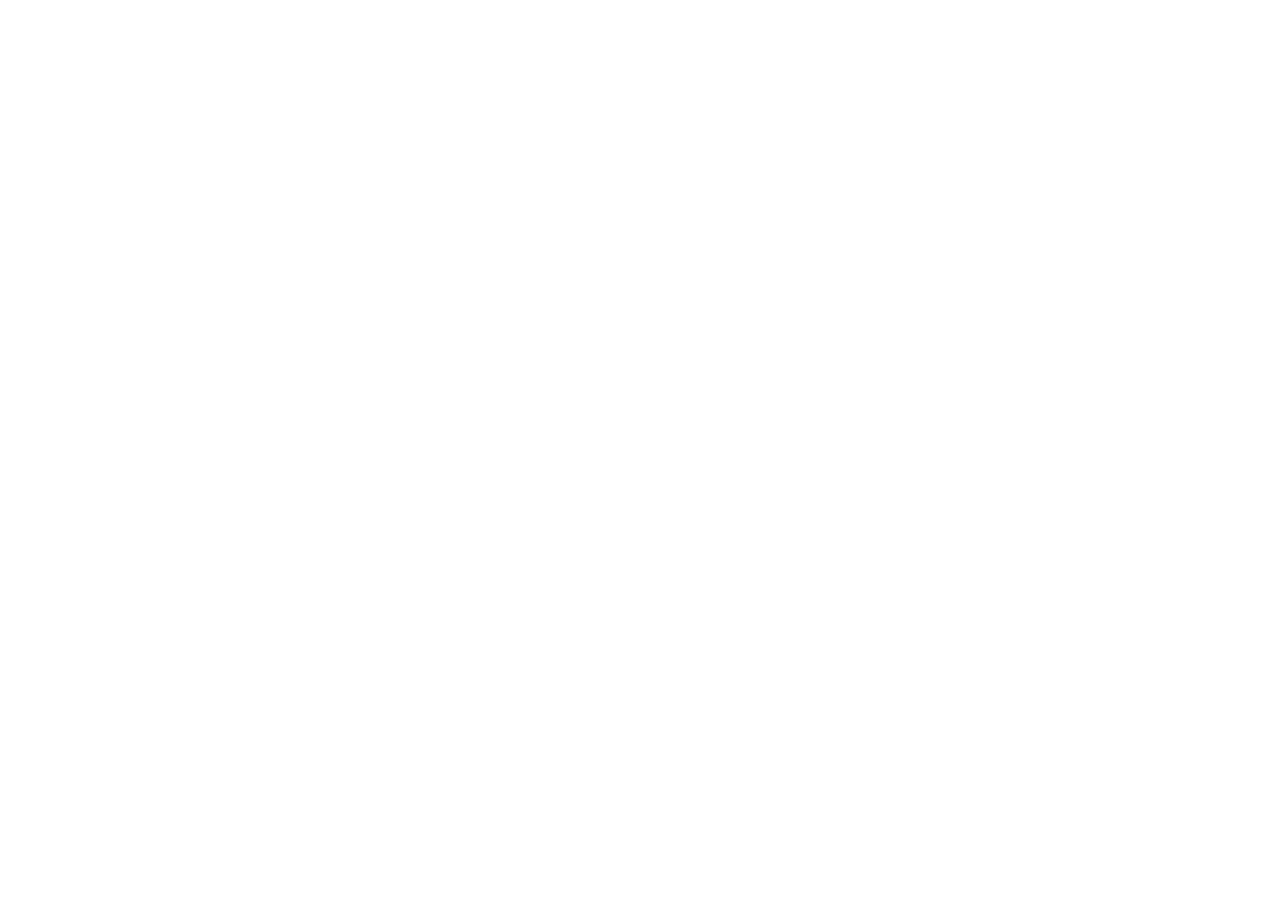
==== index.html @ fd5af239 "create ecommerce project" ====
<!DOCTYPE html>
<html lang="en">
<head>
    <meta charset="UTF-8">
    <meta http-equiv="X-UA-Compatible" content="IE=edge">
    <meta name="viewport" content="width=device-width, initial-scale=1.0">
    <title>Ecommerce</title>
</head>
<body>
    
</body>
</html>
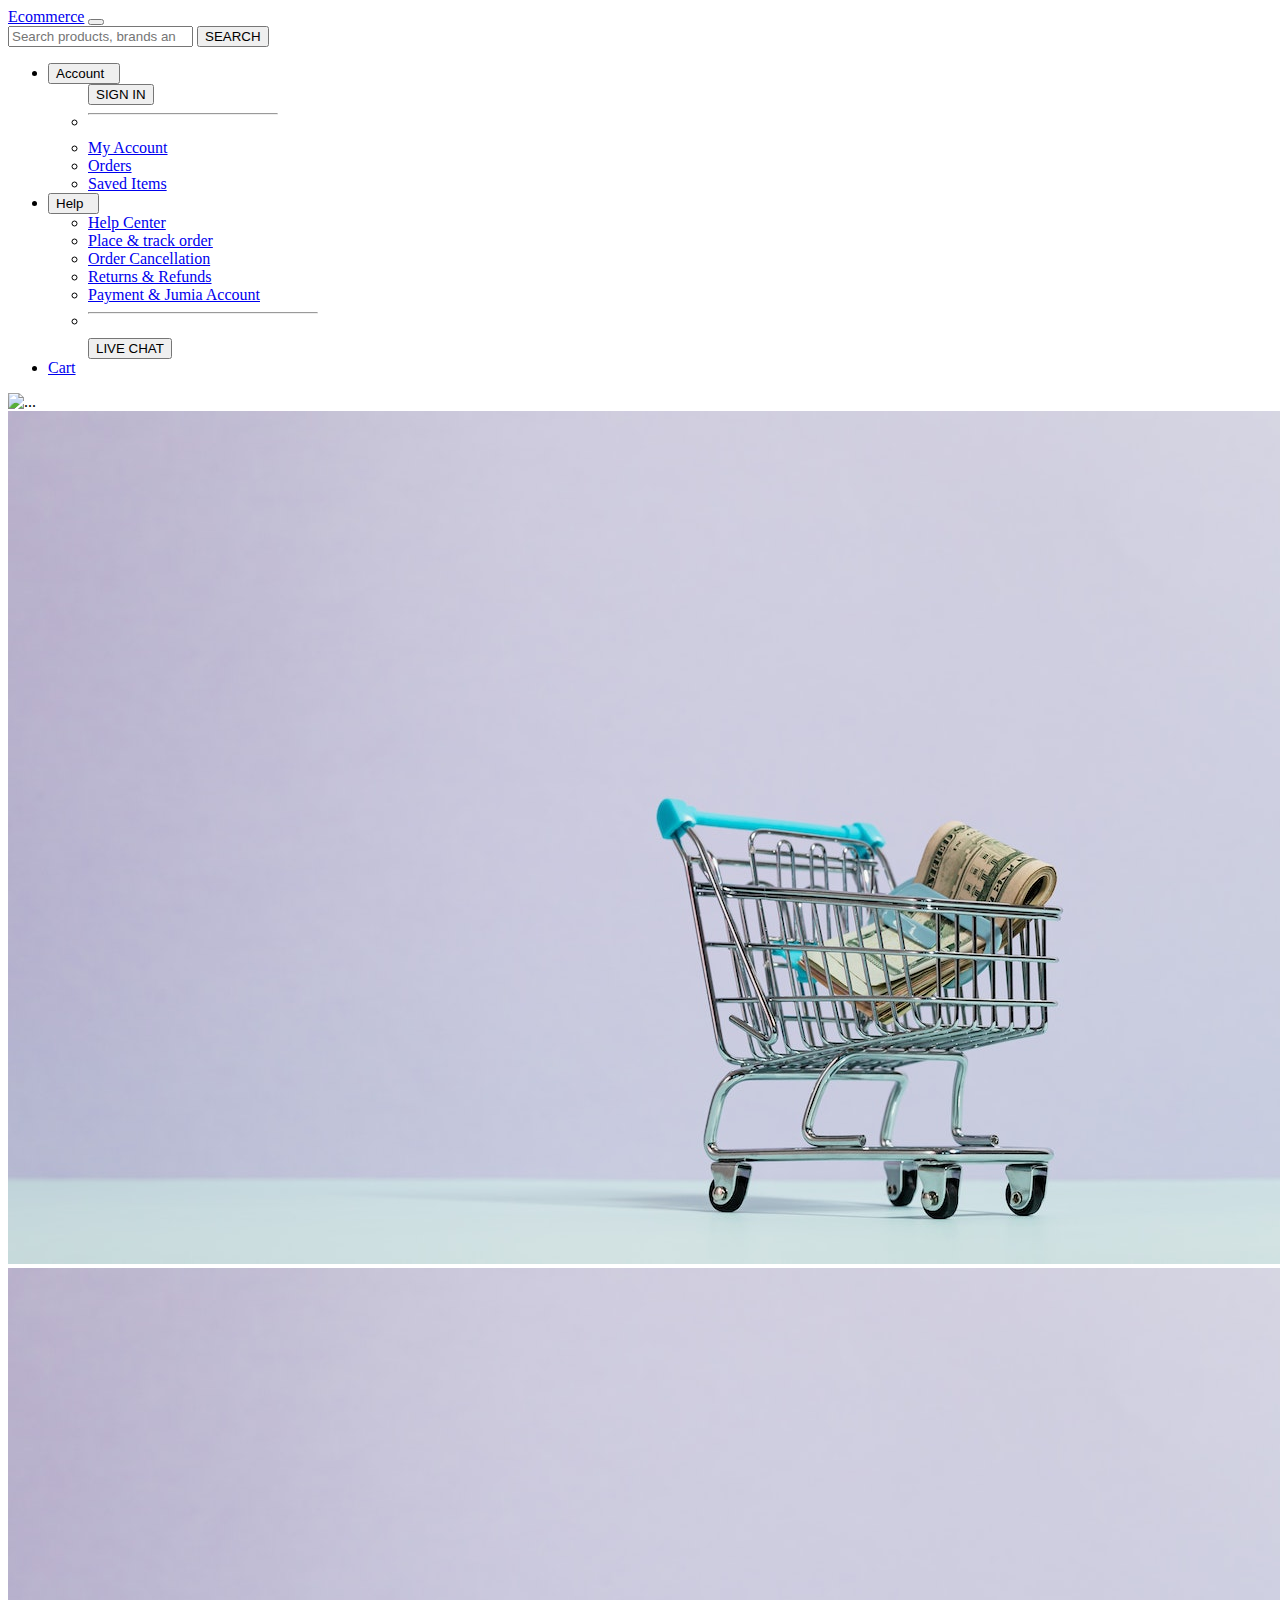
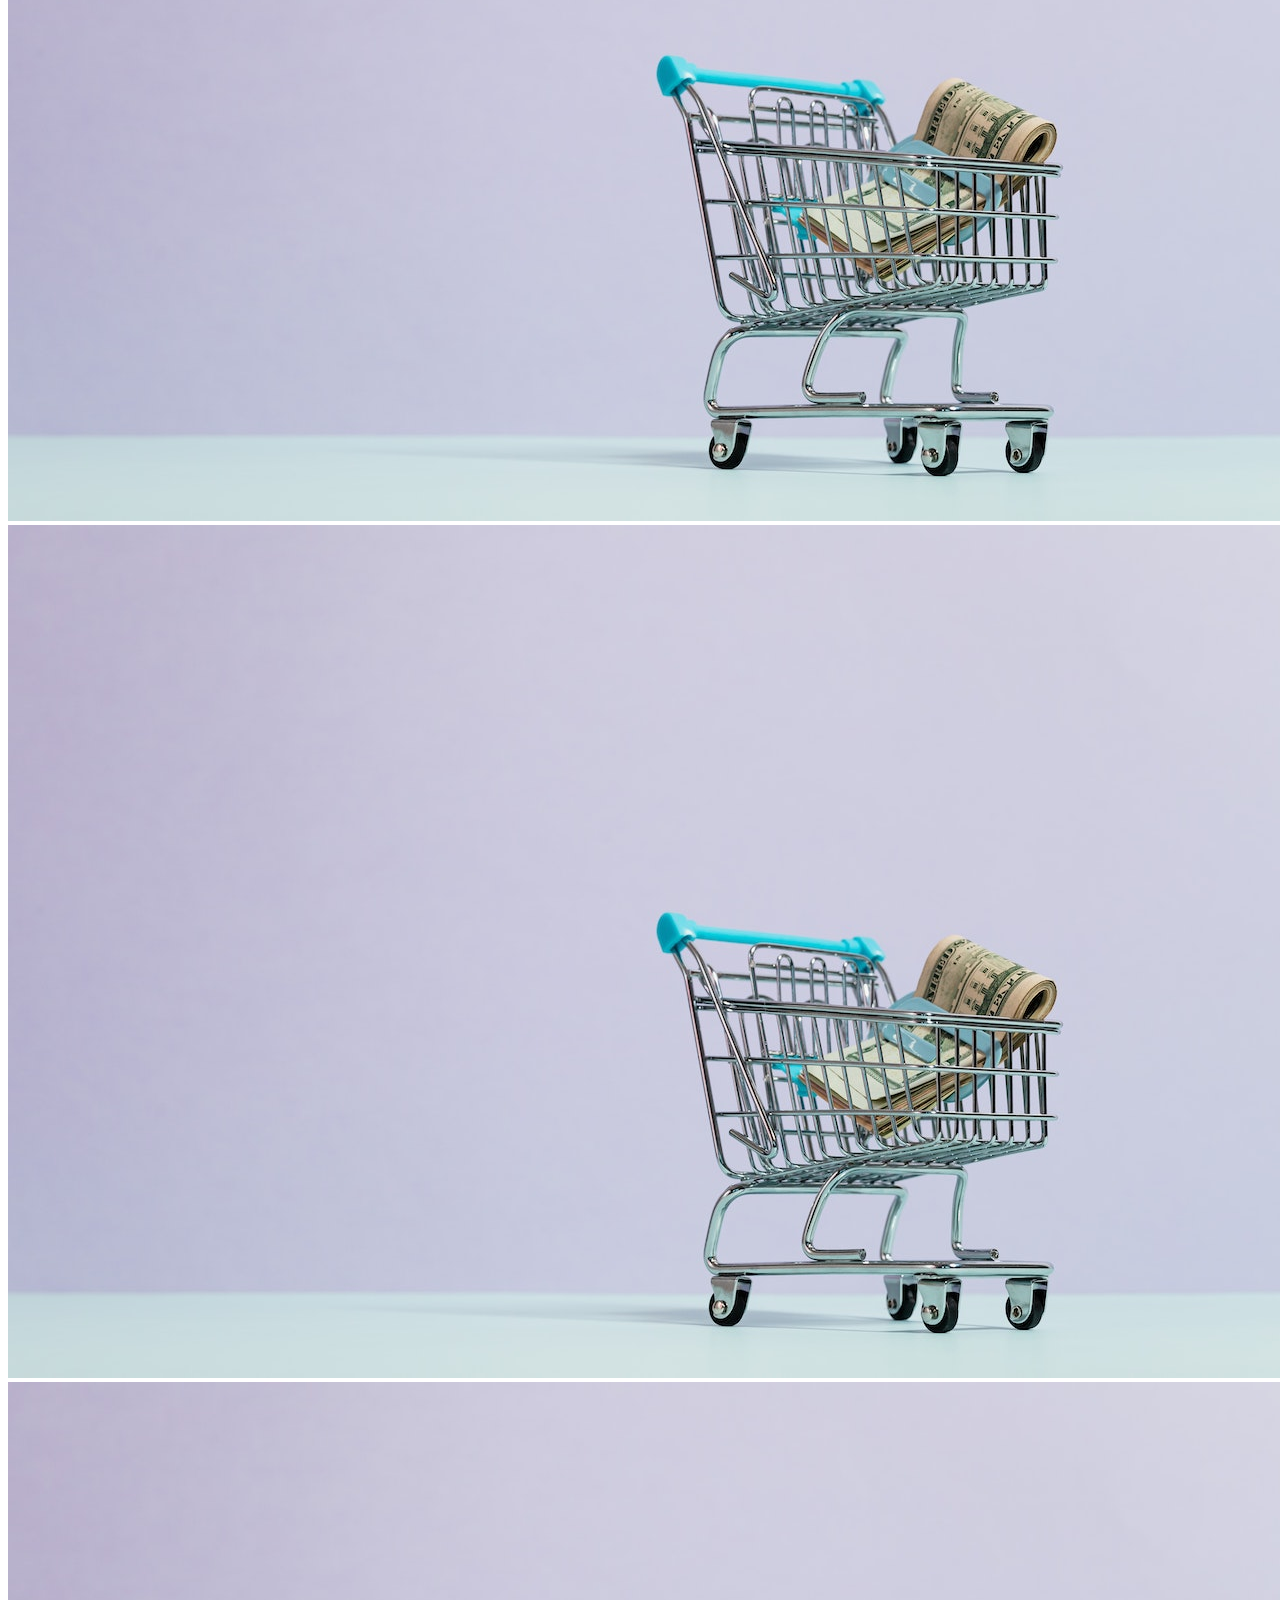
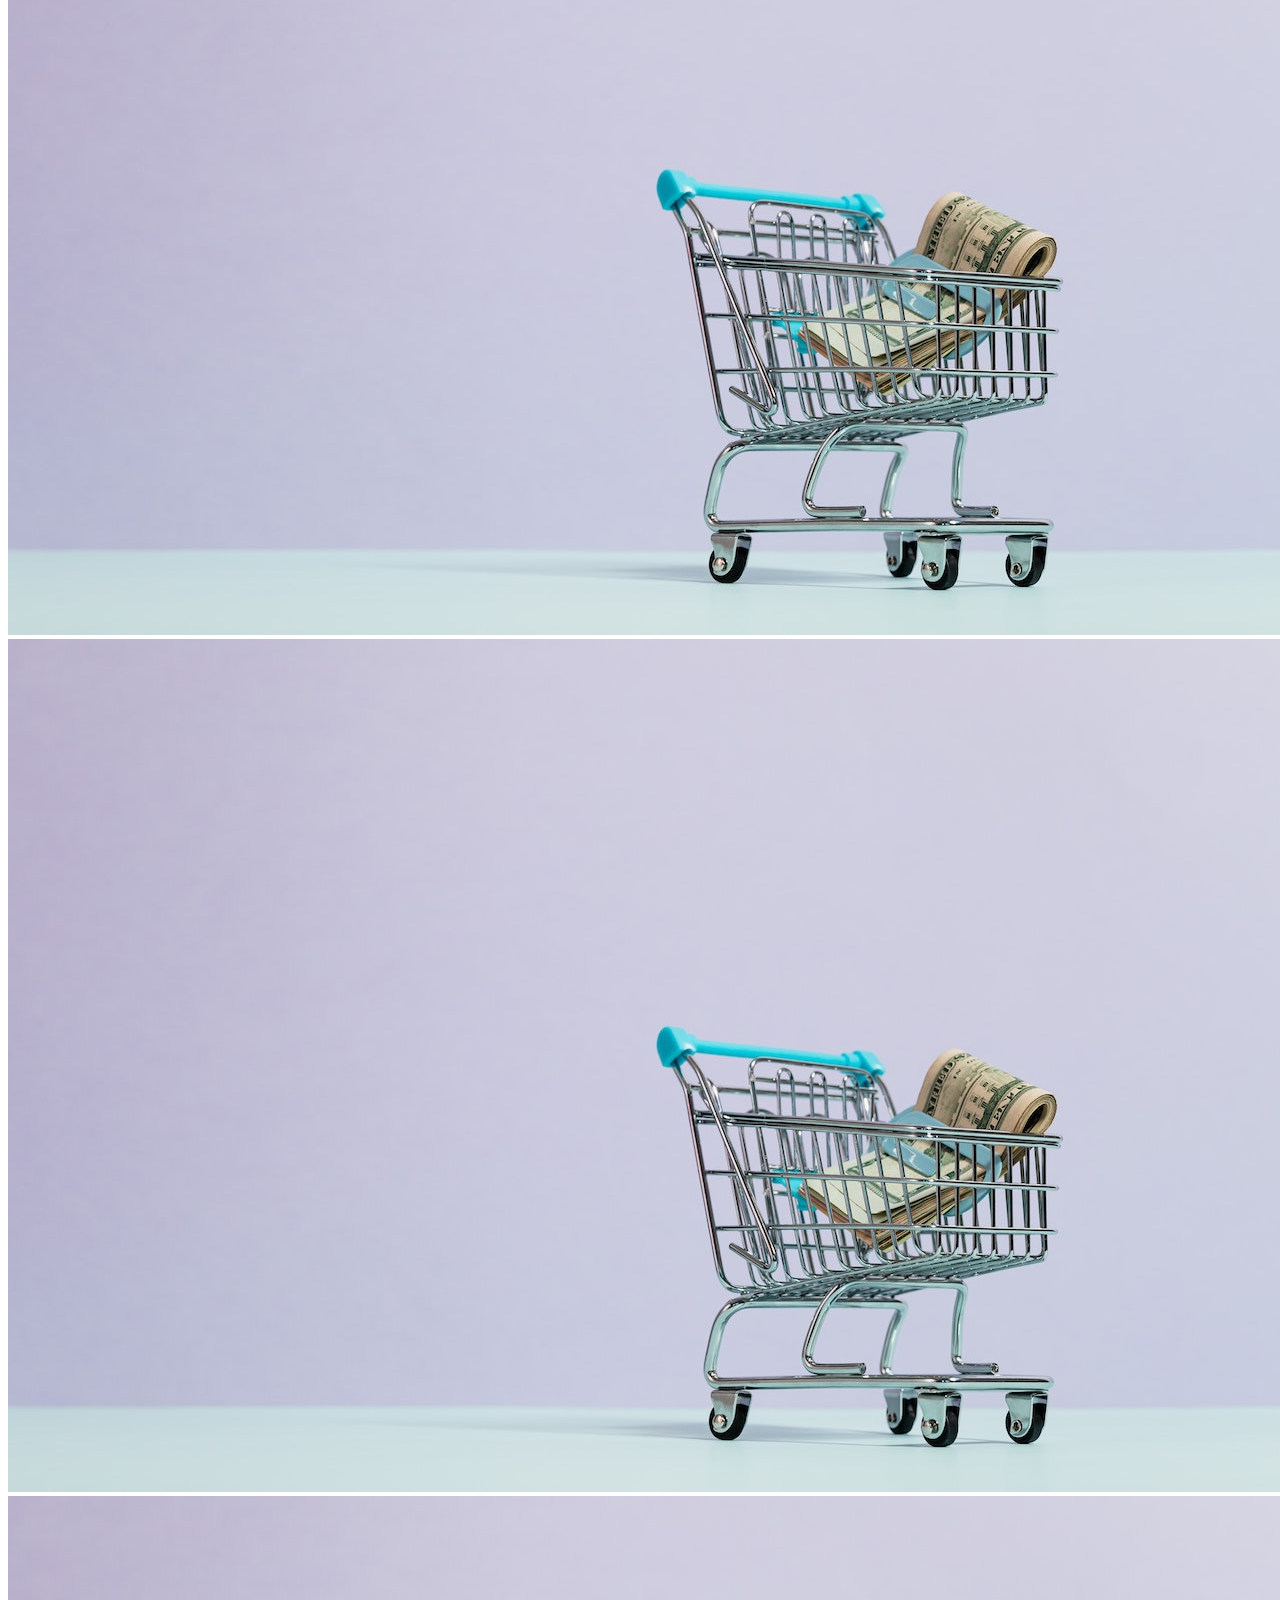
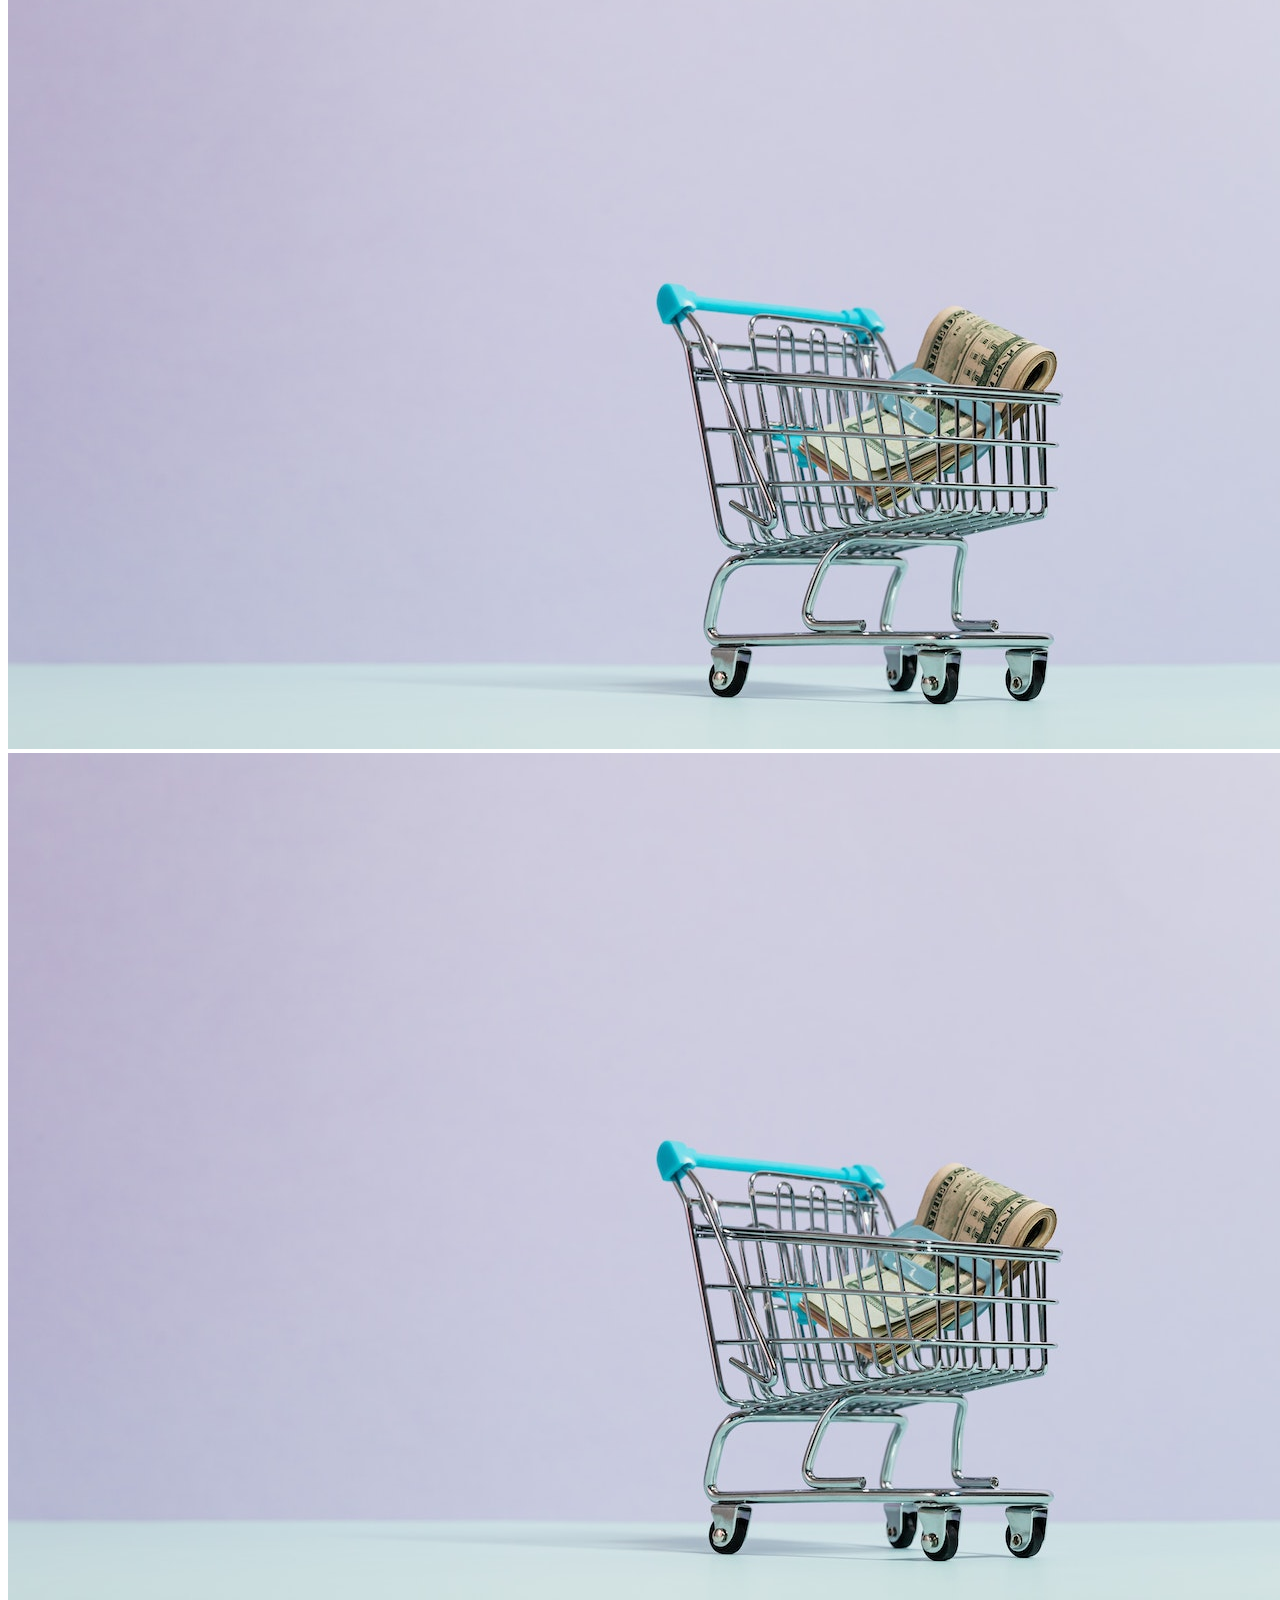
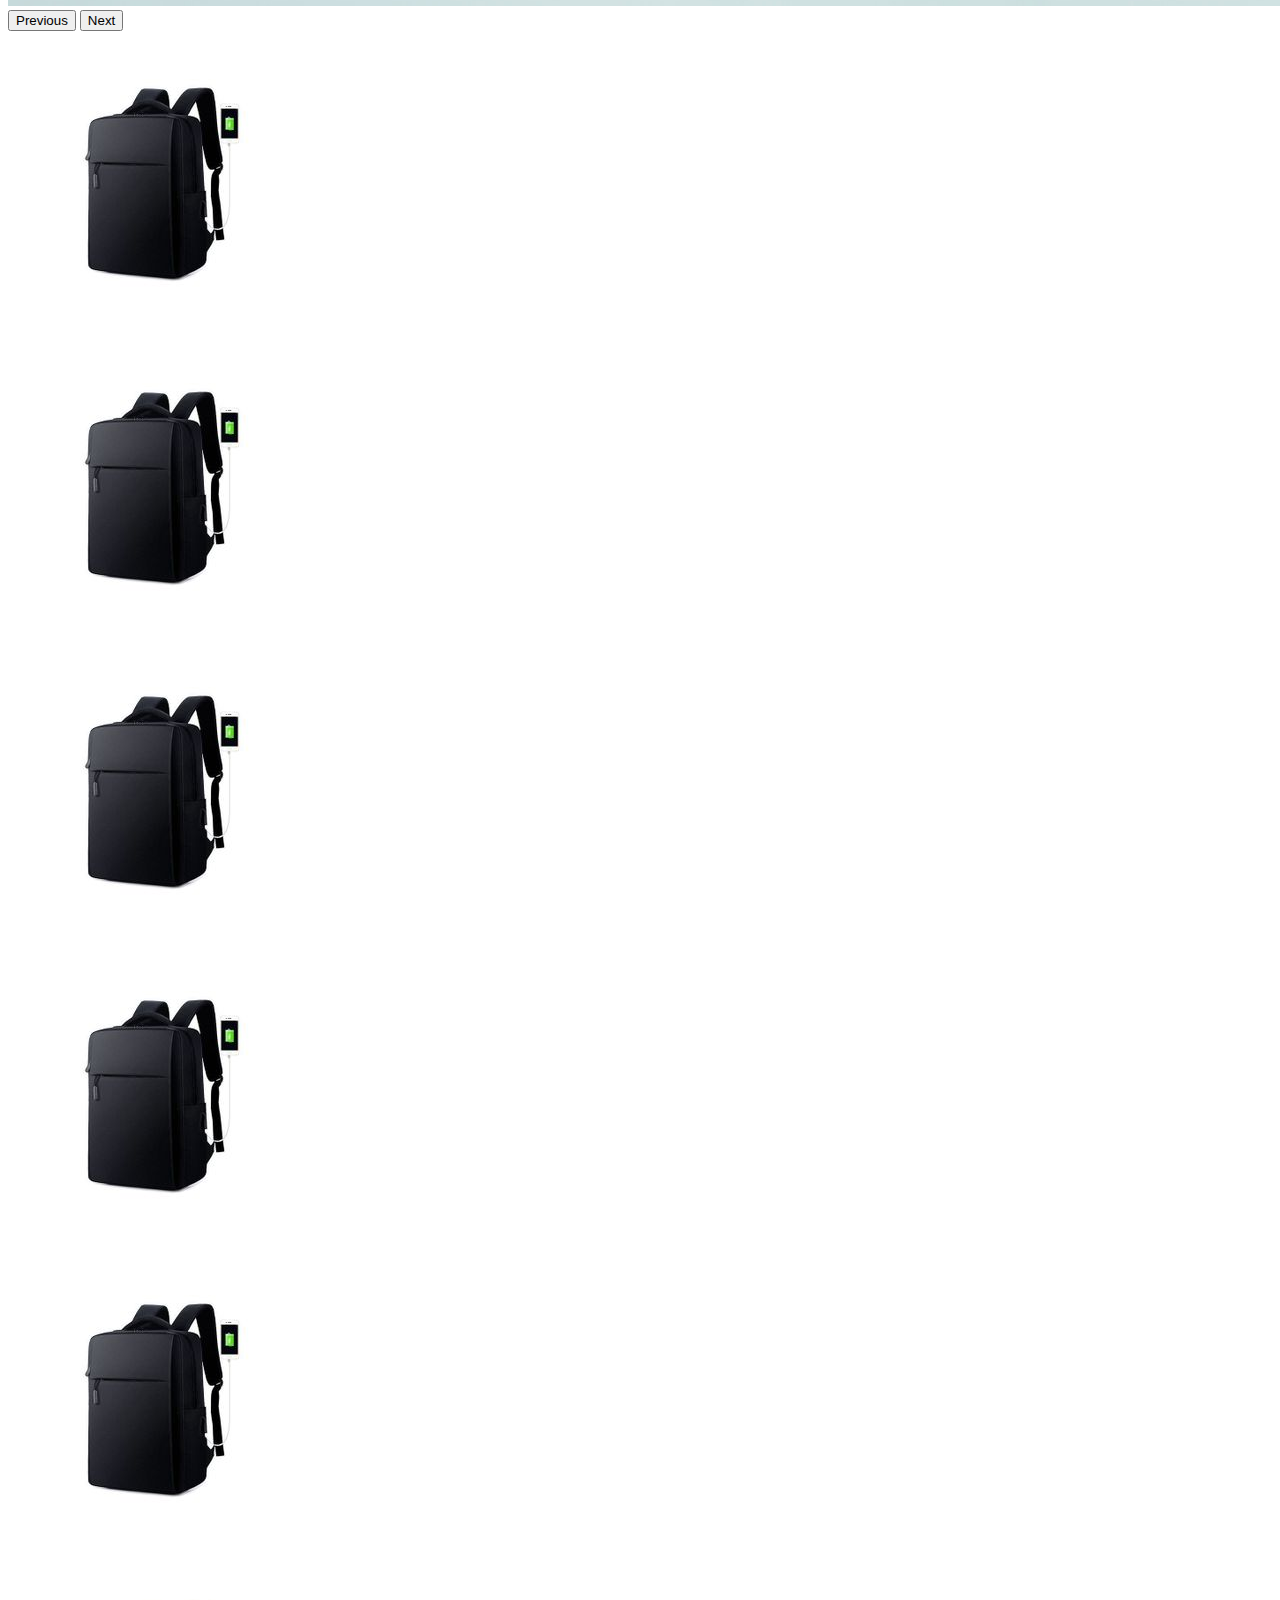
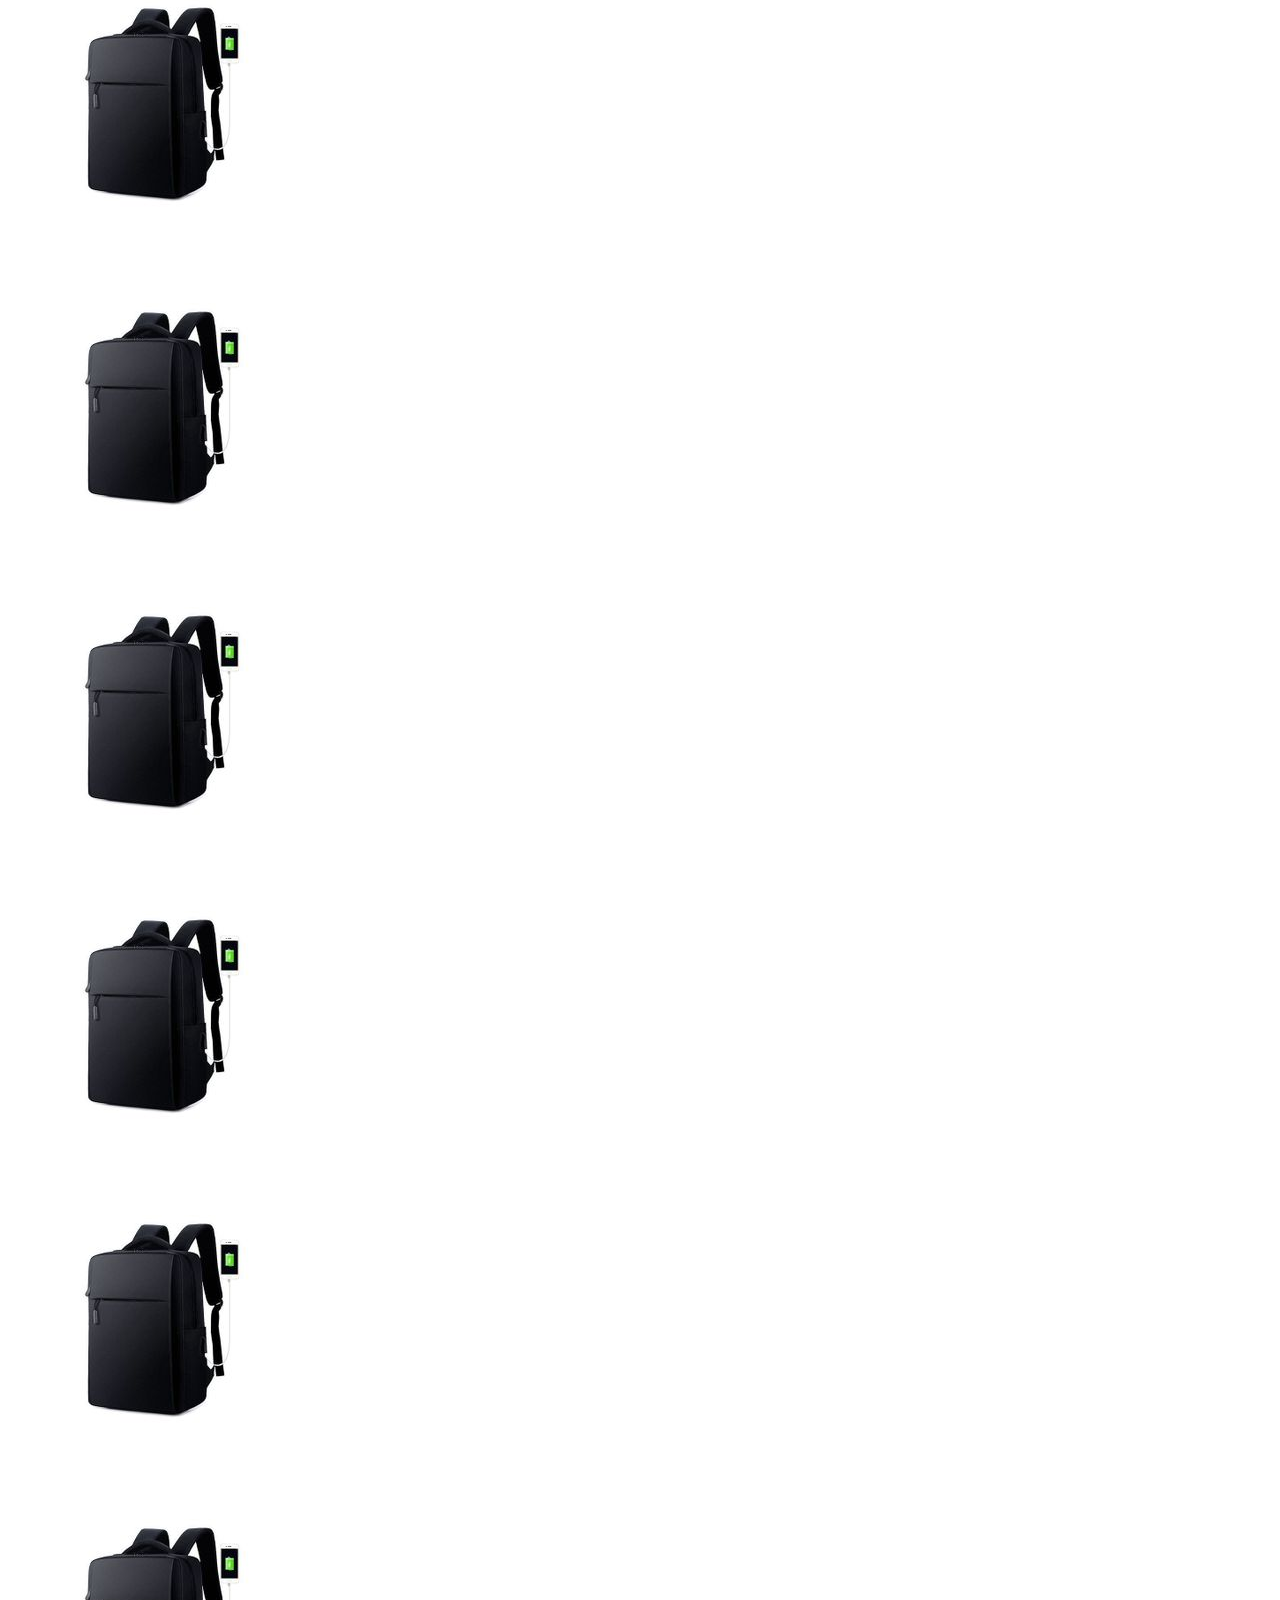
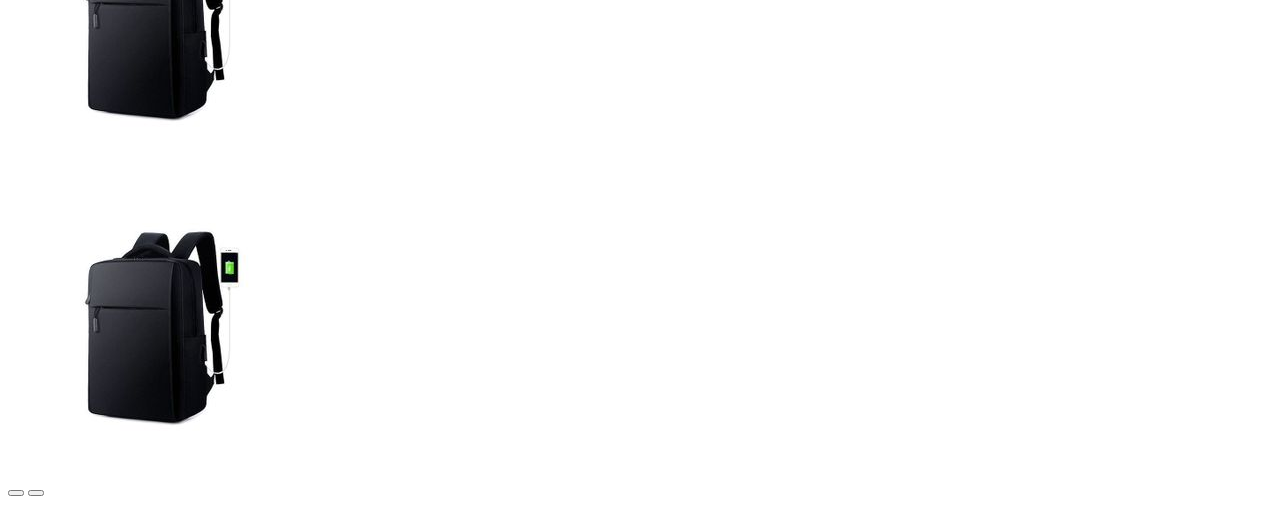
==== commit 7ac9ba10: "add home page html code" ====
--- a/index.html
+++ b/index.html
@@ -4,9 +4,178 @@
     <meta charset="UTF-8">
     <meta http-equiv="X-UA-Compatible" content="IE=edge">
     <meta name="viewport" content="width=device-width, initial-scale=1.0">
-    <title>Ecommerce</title>
+    <title>Ecommerce - Home</title>
+
+    <link href="https://cdn.jsdelivr.net/npm/bootstrap@5.2.3/dist/css/bootstrap.min.css" rel="stylesheet"
+    integrity="sha384-rbsA2VBKQhggwzxH7pPCaAqO46MgnOM80zW1RWuH61DGLwZJEdK2Kadq2F9CUG65" crossorigin="anonymous" />
+
+  <link rel="stylesheet" href="https://cdnjs.cloudflare.com/ajax/libs/font-awesome/6.2.1/css/all.min.css"
+    integrity="sha512-MV7K8+y+gLIBoVD59lQIYicR65iaqukzvf/nwasF0nqhPay5w/9lJmVM2hMDcnK1OnMGCdVK+iQrJ7lzPJQd1w=="
+    crossorigin="anonymous" referrerpolicy="no-referrer" />
+
 </head>
 <body>
-    
+  
+      <nav class="navbar navbar-expand-lg navbar-light bg-white sticky-top">
+        <div class="container px-0">
+          <a class="navbar-brand fs-2 fw-bold me-2" href="#"><i class="fa-solid fa-bahai t-c1"></i> Ecommerce</a>
+          <button class="navbar-toggler" type="button" data-bs-toggle="collapse" data-bs-target="#navbarSupportedContent"
+            aria-controls="navbarSupportedContent" aria-expanded="false" aria-label="Toggle navigation">
+            <span class="navbar-toggler-icon"></span>
+          </button>
+          <div class="collapse navbar-collapse" id="navbarSupportedContent">
+  
+            <form class="d-flex ms-5 d-none d-lg-flex" style="width: 60%;">
+              <input class="form-control me-2 fs-6" type="search" placeholder="Search products, brands and categories"
+                aria-label="Search">
+              <button class="btn btn-warning bg-c1 shadow text-light px-3 fw-bold" type="submit">SEARCH</button>
+            </form>
+  
+            <ul class="navbar-nav ms-auto mb-2 mb-lg-0 pe-1">
+              <li class="nav-item dropdown">
+                <button type="button" class="btn btn-outline-light dropdown-toggle px-1 fw-bold"
+                  data-bs-toggle="dropdown"><i class="fa-regular fa-user fs-4 mx-2"></i>Account&nbsp;&nbsp;</button>
+                <ul class="dropdown-menu" style="width: 190px;">
+                  <button type="button"
+                    class="btn btn-warning shadow bg-c1 text-light fw-bold w-75 my-2 d-block mx-auto">SIGN IN</button>
+                  <li>
+                    <hr class="dropdown-divider">
+                    </hr>
+                  </li>
+                  <li><a class="dropdown-item" href="#"><i class="fa-regular fa-user me-2 fs-4"></i>My Account</a></li>
+                  <li><a class="dropdown-item" href="#"><i class="fa-solid fa-box me-2 fs-4"></i>Orders</a></li>
+                  <li><a class="dropdown-item" href="#"><i class="fa-regular fa-heart me-2 fs-4"></i>Saved Items</a></li>
+                </ul>
+              </li>
+              <li class="nav-item dropdown">
+                <button type="button" class="btn btn-outline-light dropdown-toggle px-1 fw-bold"
+                  data-bs-toggle="dropdown"><i class="fa-regular fa-circle-question fs-4 mx-2"></i>Help&nbsp;&nbsp;</button>
+                <ul class="dropdown-menu" style="width: 230px;">
+                  <li><a class="dropdown-item d-flex" href="#">Help Center</a></li>
+                  <li><a class="dropdown-item d-flex" href="#">Place & track order</a></li>
+                  <li><a class="dropdown-item d-flex" href="#">Order Cancellation</a></li>
+                  <li><a class="dropdown-item d-flex" href="#">Returns & Refunds</a></li>
+                  <li><a class="dropdown-item d-flex" href="#">Payment & Jumia Account</a></li>
+                  <li>
+                    <hr class="dropdown-divider">
+                    </hr>
+                  </li>
+                  <button type="button"
+                    class="btn btn-warning shadow  bg-c1 text-light fw-bold w-75 my-2 d-block mx-auto">LIVE CHAT</button>
+                </ul>
+              </li>
+              <li class="nav-item">
+                <a class="btn btn-outline-light px-1 fw-bold" href="#"><i
+                    class="fa-solid fa-cart-shopping mx-2 fs-4"></i>Cart</a>
+              </li>
+            </ul>
+          </div>
+        </div>
+      </nav>
+
+
+
+      <div class="col-lg-8 col-12 px-lg-3 px-sm-1">
+        <div id="carouselExampleControls" class="carousel slide" data-bs-ride="carousel">
+          <div class="carousel-inner h-100">
+            <div class="carousel-item active">
+              <img src="Assets/Image/p2.png" class="d-block w-100" alt="...">
+            </div>
+            <div class="carousel-item">
+              <img src="Pictures/p1.jpg" class="d-block w-100" alt="...">
+            </div>
+            <div class="carousel-item">
+              <img src="Pictures/p1.jpg" class="d-block w-100" alt="...">
+            </div>
+            <div class="carousel-item">
+              <img src="Pictures/p1.jpg" class="d-block w-100" alt="...">
+            </div>
+            <div class="carousel-item">
+              <img src="Pictures/p1.jpg" class="d-block w-100" alt="...">
+            </div>
+            <div class="carousel-item">
+              <img src="Pictures/p1.jpg" class="d-block w-100" alt="...">
+            </div>
+            <div class="carousel-item">
+              <img src="Pictures/p1.jpg" class="d-block w-100" alt="...">
+            </div>
+            <div class="carousel-item">
+              <img src="Pictures/p1.jpg" class="d-block w-100" alt="...">
+            </div>
+          </div>
+          <button class="carousel-control-prev" type="button" data-bs-target="#carouselExampleControls"
+            data-bs-slide="prev">
+            <span class="carousel-control-prev-icon" aria-hidden="true"></span>
+            <span class="visually-hidden">Previous</span>
+          </button>
+          <button class="carousel-control-next" type="button" data-bs-target="#carouselExampleControls"
+            data-bs-slide="next">
+            <span class="carousel-control-next-icon" aria-hidden="true"></span>
+            <span class="visually-hidden">Next</span>
+          </button>
+        </div>
+      </div>
+
+
+      <div class="row mt-3">
+        <div class="col-12 p-0">
+          <div class="card p-2">
+            <div id="carouselExampleControlsNoTouching_n1" class="carousel slide" data-bs-touch="false" data-bs-interval="false">
+              <div class="carousel-inner">
+                <div class="carousel-item active">
+                  <div class="row w-75 mx-auto">
+                    <div class="col-2">
+                      <a href="#"><img src="Pictures/p2.jpg" class="d-block w-100 m-1" alt="..."></a>
+                    </div>
+                    <div class="col-2">
+                      <a href="#"><img src="Pictures/p2.jpg" class="d-block w-100 m-1" alt="..."></a>
+                    </div>
+                    <div class="col-2">
+                      <a href="#"><img src="Pictures/p2.jpg" class="d-block w-100 m-1" alt="..."></a>
+                    </div>
+                    <div class="col-2">
+                      <a href="#"><img src="Pictures/p2.jpg" class="d-block w-100 m-1" alt="..."></a>
+                    </div>
+                    <div class="col-2">
+                      <a href="#"><img src="Pictures/p2.jpg" class="d-block w-100 m-1" alt="..."></a>
+                    </div>
+                    <div class="col-2">
+                      <a href="#"><img src="Pictures/p2.jpg" class="d-block w-100 m-1" alt="..."></a>
+                    </div>
+                  </div>
+                </div>
+                <div class="carousel-item">
+                  <div class="row w-75 mx-auto">
+                    <div class="col-2">
+                      <a href="#"><img src="Pictures/p2.jpg" class="d-block w-100 m-1" alt="..."></a>
+                    </div>
+                    <div class="col-2">
+                      <a href="#"><img src="Pictures/p2.jpg" class="d-block w-100 m-1" alt="..."></a>
+                    </div>
+                    <div class="col-2">
+                      <a href="#"><img src="Pictures/p2.jpg" class="d-block w-100 m-1" alt="..."></a>
+                    </div>
+                    <div class="col-2">
+                      <a href="#"><img src="Pictures/p2.jpg" class="d-block w-100 m-1" alt="..."></a>
+                    </div>
+                    <div class="col-2">
+                      <a href="#"><img src="Pictures/p2.jpg" class="d-block w-100 m-1" alt="..."></a>
+                    </div>
+                    <div class="col-2">
+                      <a href="#"><img src="Pictures/p2.jpg" class="d-block w-100 m-1" alt="..."></a>
+                    </div>
+                  </div>
+                </div>
+              </div>
+              <button class="carousel-control-prev" type="button" data-bs-target="#carouselExampleControlsNoTouching_n1" data-bs-slide="prev">
+                <i class="fa-solid fa-circle-left t-c1 fs-1"></i>
+              </button>
+              <button class="carousel-control-next" type="button" data-bs-target="#carouselExampleControlsNoTouching_n1" data-bs-slide="next">
+                <i class="fa-solid fa-circle-right t-c1 fs-1"></i>
+              </button>
+            </div>
+          </div>
+        </div>
+      </div>
 </body>
 </html>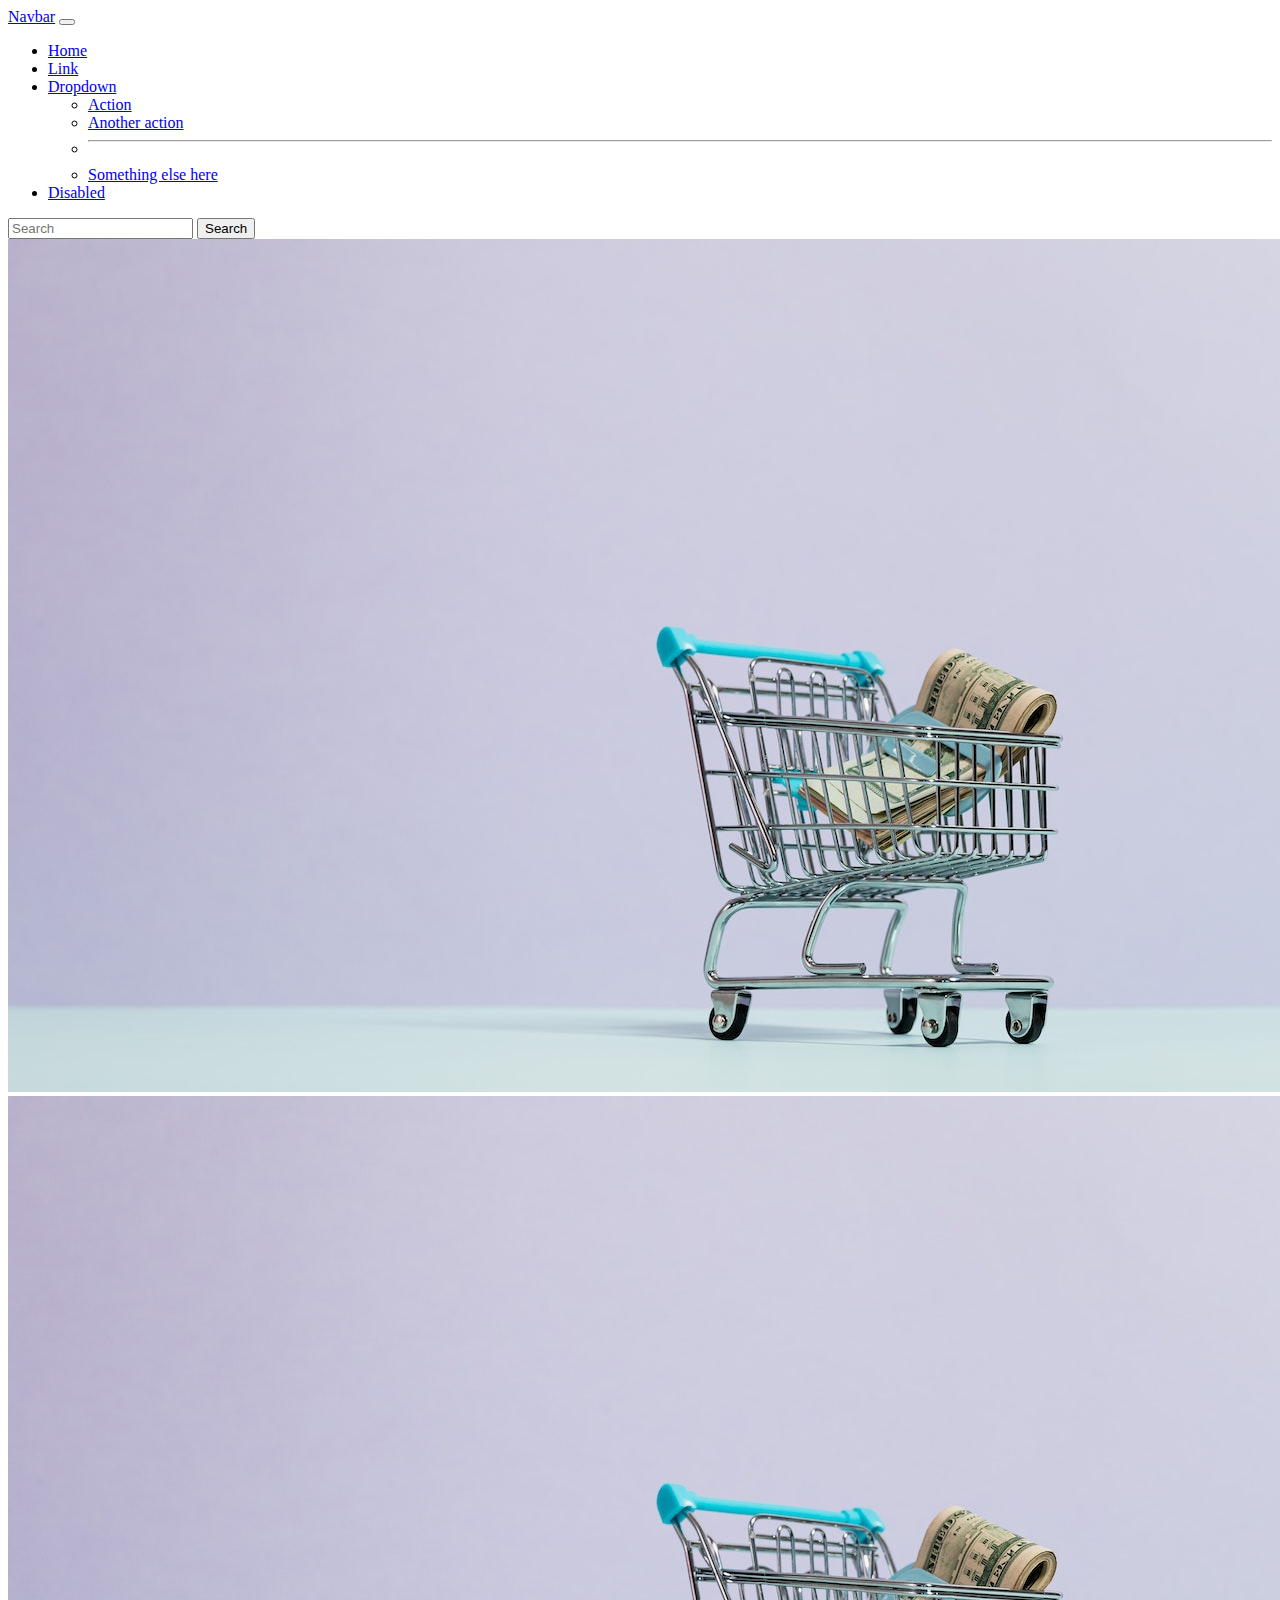
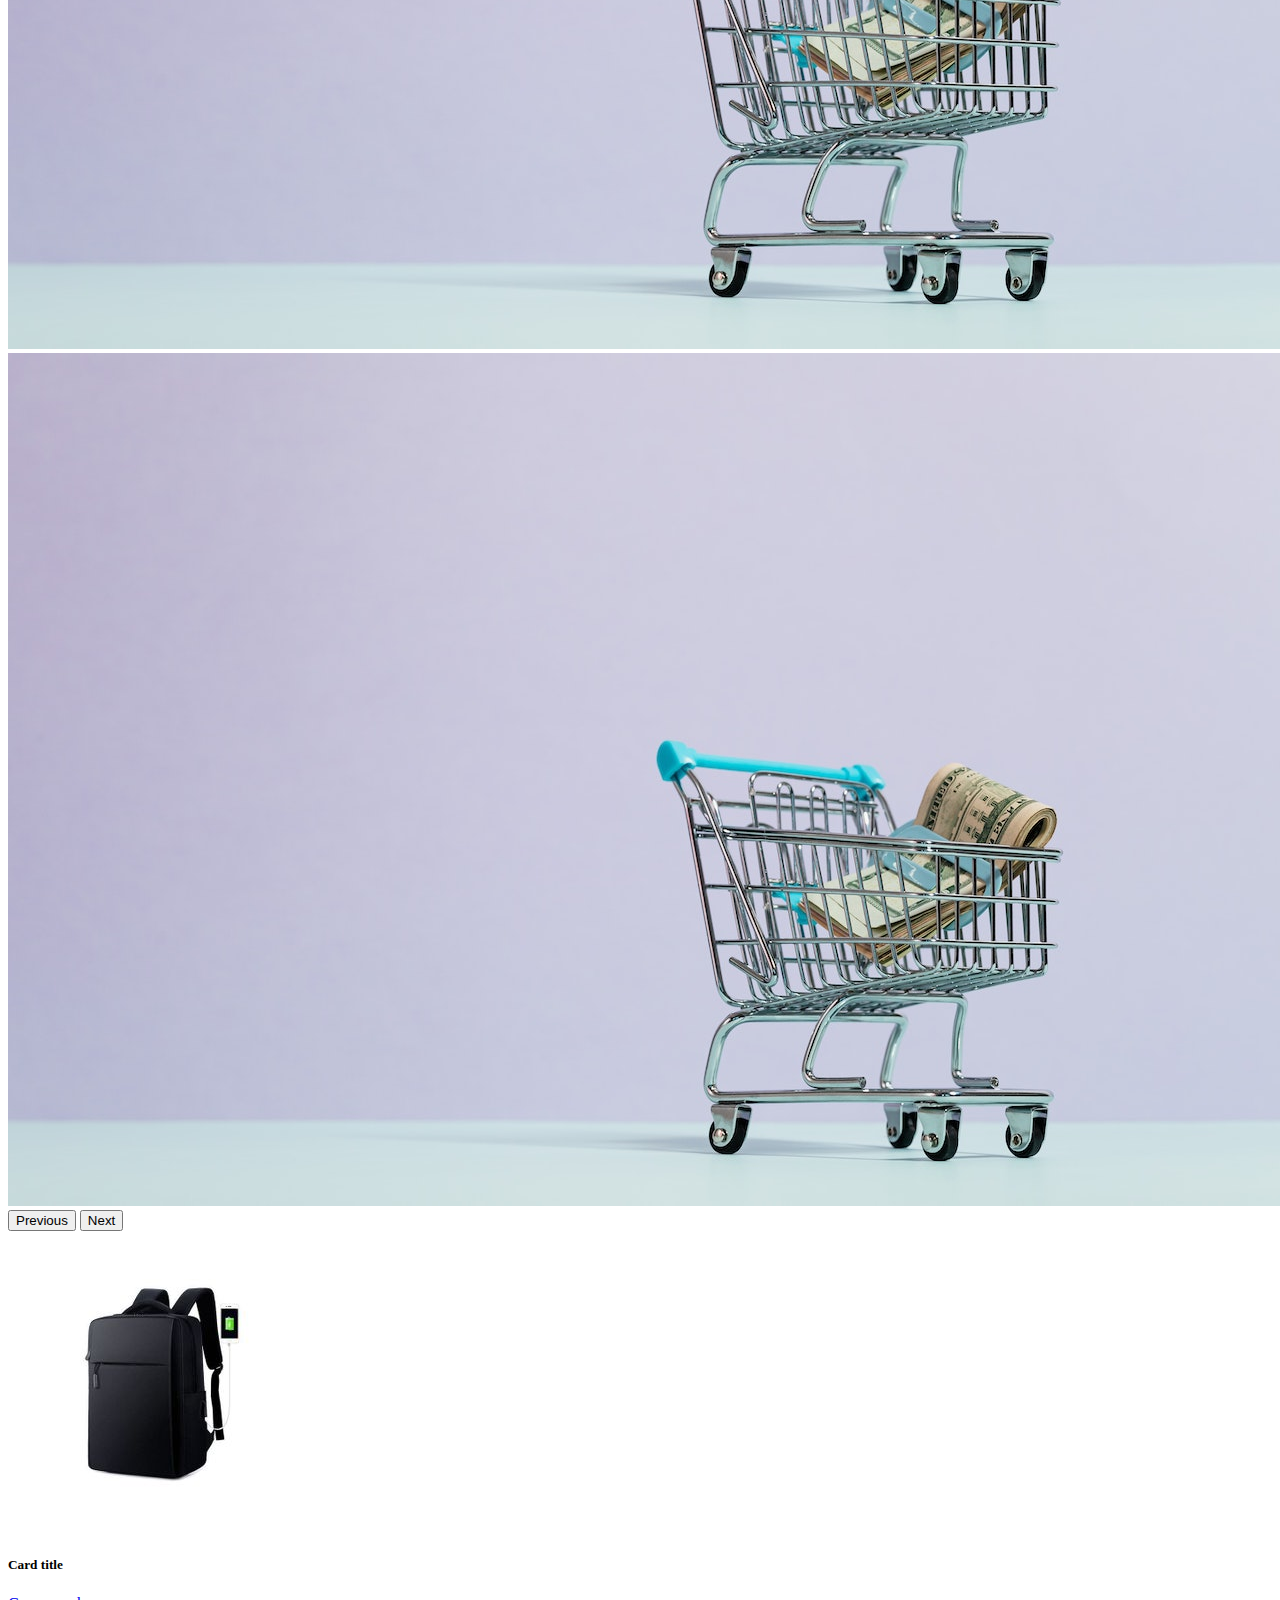
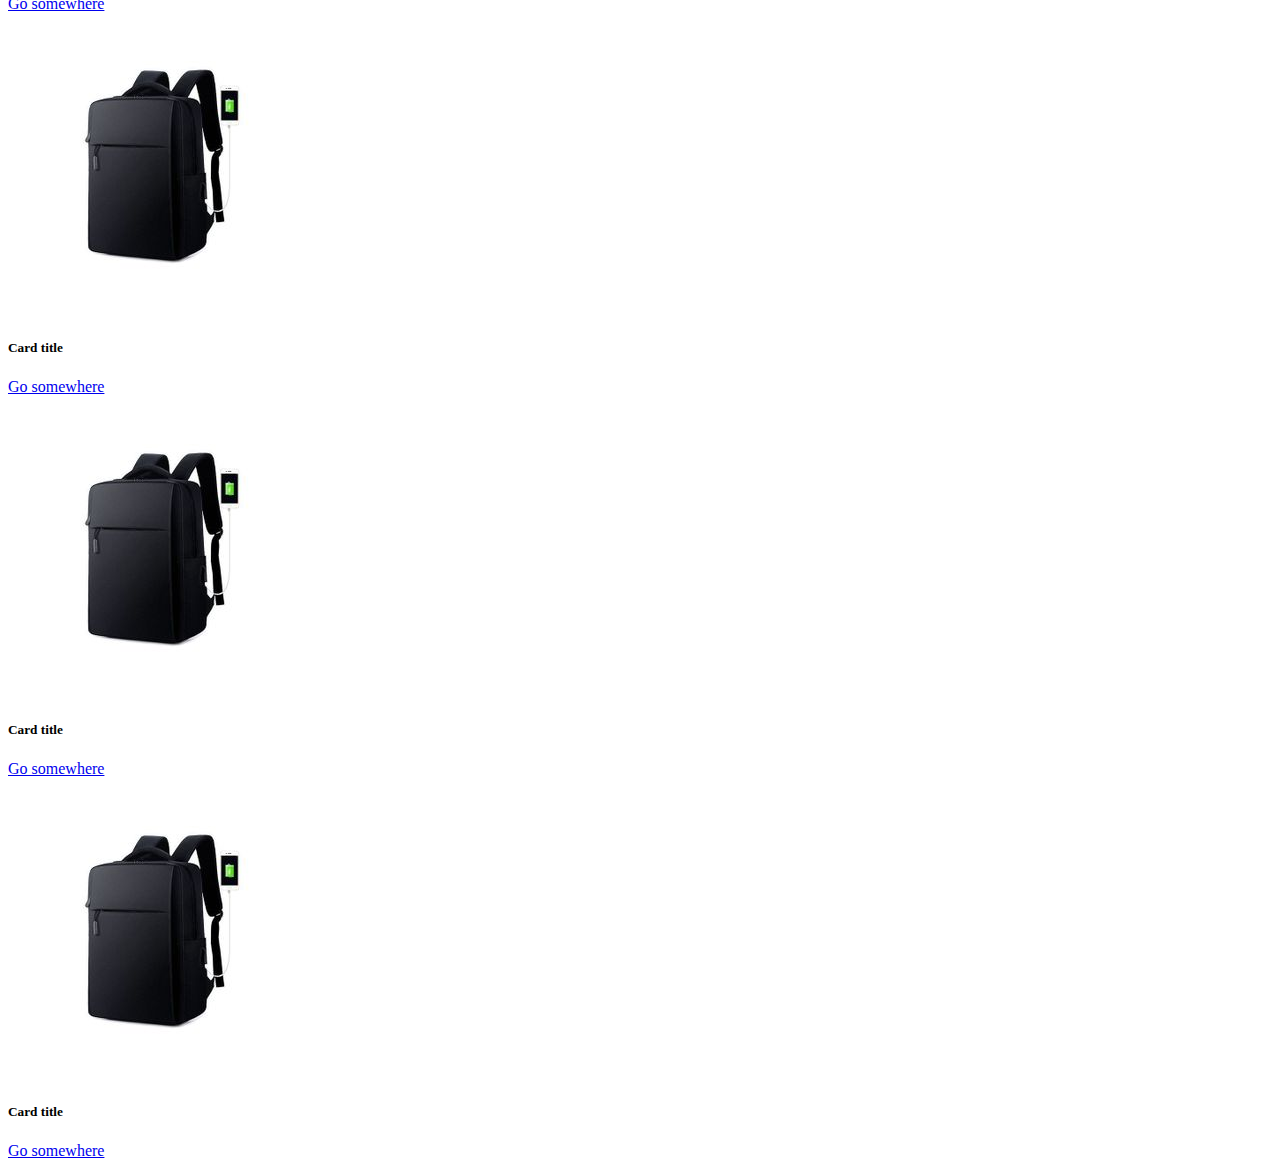
==== commit f31cd64e: "modifi home page html code" ====
--- a/index.html
+++ b/index.html
@@ -16,166 +16,103 @@
 </head>
 <body>
   
-      <nav class="navbar navbar-expand-lg navbar-light bg-white sticky-top">
-        <div class="container px-0">
-          <a class="navbar-brand fs-2 fw-bold me-2" href="#"><i class="fa-solid fa-bahai t-c1"></i> Ecommerce</a>
-          <button class="navbar-toggler" type="button" data-bs-toggle="collapse" data-bs-target="#navbarSupportedContent"
-            aria-controls="navbarSupportedContent" aria-expanded="false" aria-label="Toggle navigation">
+    <nav class="navbar navbar-expand-lg navbar-light bg-light">
+        <div class="container-fluid">
+          <a class="navbar-brand" href="#">Navbar</a>
+          <button class="navbar-toggler" type="button" data-bs-toggle="collapse" data-bs-target="#navbarSupportedContent" aria-controls="navbarSupportedContent" aria-expanded="false" aria-label="Toggle navigation">
             <span class="navbar-toggler-icon"></span>
           </button>
           <div class="collapse navbar-collapse" id="navbarSupportedContent">
-  
-            <form class="d-flex ms-5 d-none d-lg-flex" style="width: 60%;">
-              <input class="form-control me-2 fs-6" type="search" placeholder="Search products, brands and categories"
-                aria-label="Search">
-              <button class="btn btn-warning bg-c1 shadow text-light px-3 fw-bold" type="submit">SEARCH</button>
-            </form>
-  
-            <ul class="navbar-nav ms-auto mb-2 mb-lg-0 pe-1">
-              <li class="nav-item dropdown">
-                <button type="button" class="btn btn-outline-light dropdown-toggle px-1 fw-bold"
-                  data-bs-toggle="dropdown"><i class="fa-regular fa-user fs-4 mx-2"></i>Account&nbsp;&nbsp;</button>
-                <ul class="dropdown-menu" style="width: 190px;">
-                  <button type="button"
-                    class="btn btn-warning shadow bg-c1 text-light fw-bold w-75 my-2 d-block mx-auto">SIGN IN</button>
-                  <li>
-                    <hr class="dropdown-divider">
-                    </hr>
-                  </li>
-                  <li><a class="dropdown-item" href="#"><i class="fa-regular fa-user me-2 fs-4"></i>My Account</a></li>
-                  <li><a class="dropdown-item" href="#"><i class="fa-solid fa-box me-2 fs-4"></i>Orders</a></li>
-                  <li><a class="dropdown-item" href="#"><i class="fa-regular fa-heart me-2 fs-4"></i>Saved Items</a></li>
-                </ul>
+            <ul class="navbar-nav me-auto mb-2 mb-lg-0">
+              <li class="nav-item">
+                <a class="nav-link active" aria-current="page" href="#">Home</a>
+              </li>
+              <li class="nav-item">
+                <a class="nav-link" href="#">Link</a>
               </li>
               <li class="nav-item dropdown">
-                <button type="button" class="btn btn-outline-light dropdown-toggle px-1 fw-bold"
-                  data-bs-toggle="dropdown"><i class="fa-regular fa-circle-question fs-4 mx-2"></i>Help&nbsp;&nbsp;</button>
-                <ul class="dropdown-menu" style="width: 230px;">
-                  <li><a class="dropdown-item d-flex" href="#">Help Center</a></li>
-                  <li><a class="dropdown-item d-flex" href="#">Place & track order</a></li>
-                  <li><a class="dropdown-item d-flex" href="#">Order Cancellation</a></li>
-                  <li><a class="dropdown-item d-flex" href="#">Returns & Refunds</a></li>
-                  <li><a class="dropdown-item d-flex" href="#">Payment & Jumia Account</a></li>
-                  <li>
-                    <hr class="dropdown-divider">
-                    </hr>
-                  </li>
-                  <button type="button"
-                    class="btn btn-warning shadow  bg-c1 text-light fw-bold w-75 my-2 d-block mx-auto">LIVE CHAT</button>
+                <a class="nav-link dropdown-toggle" href="#" id="navbarDropdown" role="button" data-bs-toggle="dropdown" aria-expanded="false">
+                  Dropdown
+                </a>
+                <ul class="dropdown-menu" aria-labelledby="navbarDropdown">
+                  <li><a class="dropdown-item" href="#">Action</a></li>
+                  <li><a class="dropdown-item" href="#">Another action</a></li>
+                  <li><hr class="dropdown-divider"></li>
+                  <li><a class="dropdown-item" href="#">Something else here</a></li>
                 </ul>
               </li>
               <li class="nav-item">
-                <a class="btn btn-outline-light px-1 fw-bold" href="#"><i
-                    class="fa-solid fa-cart-shopping mx-2 fs-4"></i>Cart</a>
+                <a class="nav-link disabled" href="#" tabindex="-1" aria-disabled="true">Disabled</a>
               </li>
             </ul>
+            <form class="d-flex">
+              <input class="form-control me-2" type="search" placeholder="Search" aria-label="Search">
+              <button class="btn btn-outline-success" type="submit">Search</button>
+            </form>
           </div>
         </div>
       </nav>
 
-
-
-      <div class="col-lg-8 col-12 px-lg-3 px-sm-1">
-        <div id="carouselExampleControls" class="carousel slide" data-bs-ride="carousel">
-          <div class="carousel-inner h-100">
-            <div class="carousel-item active">
-              <img src="Assets/Image/p2.png" class="d-block w-100" alt="...">
-            </div>
-            <div class="carousel-item">
-              <img src="Pictures/p1.jpg" class="d-block w-100" alt="...">
-            </div>
-            <div class="carousel-item">
-              <img src="Pictures/p1.jpg" class="d-block w-100" alt="...">
-            </div>
-            <div class="carousel-item">
-              <img src="Pictures/p1.jpg" class="d-block w-100" alt="...">
-            </div>
-            <div class="carousel-item">
-              <img src="Pictures/p1.jpg" class="d-block w-100" alt="...">
-            </div>
-            <div class="carousel-item">
-              <img src="Pictures/p1.jpg" class="d-block w-100" alt="...">
-            </div>
-            <div class="carousel-item">
-              <img src="Pictures/p1.jpg" class="d-block w-100" alt="...">
-            </div>
-            <div class="carousel-item">
-              <img src="Pictures/p1.jpg" class="d-block w-100" alt="...">
-            </div>
+      <div id="carouselExampleControls" class="carousel slide d-flex mx-auto w-50" data-bs-ride="carousel">
+        <div class="carousel-inner">
+          <div class="carousel-item active">
+            <img src="Pictures/p1.jpg" class="d-block w-100" alt="...">
           </div>
-          <button class="carousel-control-prev" type="button" data-bs-target="#carouselExampleControls"
-            data-bs-slide="prev">
-            <span class="carousel-control-prev-icon" aria-hidden="true"></span>
-            <span class="visually-hidden">Previous</span>
-          </button>
-          <button class="carousel-control-next" type="button" data-bs-target="#carouselExampleControls"
-            data-bs-slide="next">
-            <span class="carousel-control-next-icon" aria-hidden="true"></span>
-            <span class="visually-hidden">Next</span>
-          </button>
+          <div class="carousel-item">
+            <img src="Pictures/p1.jpg" class="d-block w-100" alt="...">
+          </div>
+          <div class="carousel-item">
+            <img src="Pictures/p1.jpg" class="d-block w-100" alt="...">
+          </div>
         </div>
+        <button class="carousel-control-prev" type="button" data-bs-target="#carouselExampleControls" data-bs-slide="prev">
+          <span class="carousel-control-prev-icon" aria-hidden="true"></span>
+          <span class="visually-hidden">Previous</span>
+        </button>
+        <button class="carousel-control-next" type="button" data-bs-target="#carouselExampleControls" data-bs-slide="next">
+          <span class="carousel-control-next-icon" aria-hidden="true"></span>
+          <span class="visually-hidden">Next</span>
+        </button>
       </div>
 
-
-      <div class="row mt-3">
-        <div class="col-12 p-0">
-          <div class="card p-2">
-            <div id="carouselExampleControlsNoTouching_n1" class="carousel slide" data-bs-touch="false" data-bs-interval="false">
-              <div class="carousel-inner">
-                <div class="carousel-item active">
-                  <div class="row w-75 mx-auto">
-                    <div class="col-2">
-                      <a href="#"><img src="Pictures/p2.jpg" class="d-block w-100 m-1" alt="..."></a>
-                    </div>
-                    <div class="col-2">
-                      <a href="#"><img src="Pictures/p2.jpg" class="d-block w-100 m-1" alt="..."></a>
-                    </div>
-                    <div class="col-2">
-                      <a href="#"><img src="Pictures/p2.jpg" class="d-block w-100 m-1" alt="..."></a>
-                    </div>
-                    <div class="col-2">
-                      <a href="#"><img src="Pictures/p2.jpg" class="d-block w-100 m-1" alt="..."></a>
-                    </div>
-                    <div class="col-2">
-                      <a href="#"><img src="Pictures/p2.jpg" class="d-block w-100 m-1" alt="..."></a>
-                    </div>
-                    <div class="col-2">
-                      <a href="#"><img src="Pictures/p2.jpg" class="d-block w-100 m-1" alt="..."></a>
-                    </div>
-                  </div>
-                </div>
-                <div class="carousel-item">
-                  <div class="row w-75 mx-auto">
-                    <div class="col-2">
-                      <a href="#"><img src="Pictures/p2.jpg" class="d-block w-100 m-1" alt="..."></a>
-                    </div>
-                    <div class="col-2">
-                      <a href="#"><img src="Pictures/p2.jpg" class="d-block w-100 m-1" alt="..."></a>
-                    </div>
-                    <div class="col-2">
-                      <a href="#"><img src="Pictures/p2.jpg" class="d-block w-100 m-1" alt="..."></a>
-                    </div>
-                    <div class="col-2">
-                      <a href="#"><img src="Pictures/p2.jpg" class="d-block w-100 m-1" alt="..."></a>
-                    </div>
-                    <div class="col-2">
-                      <a href="#"><img src="Pictures/p2.jpg" class="d-block w-100 m-1" alt="..."></a>
-                    </div>
-                    <div class="col-2">
-                      <a href="#"><img src="Pictures/p2.jpg" class="d-block w-100 m-1" alt="..."></a>
-                    </div>
-                  </div>
+      <div class="row m-5">
+          <div class="col-3">
+            <div class="card" style="width: 18rem;">
+                <img src="Pictures/p2.jpg" class="card-img-top" alt="...">
+                <div class="card-body">
+                  <h5 class="card-title">Card title</h5>
+                  <a href="#" class="btn btn-primary">Go somewhere</a>
                 </div>
               </div>
-              <button class="carousel-control-prev" type="button" data-bs-target="#carouselExampleControlsNoTouching_n1" data-bs-slide="prev">
-                <i class="fa-solid fa-circle-left t-c1 fs-1"></i>
-              </button>
-              <button class="carousel-control-next" type="button" data-bs-target="#carouselExampleControlsNoTouching_n1" data-bs-slide="next">
-                <i class="fa-solid fa-circle-right t-c1 fs-1"></i>
-              </button>
-            </div>
           </div>
-        </div>
+          <div class="col-3">
+            <div class="card" style="width: 18rem;">
+                <img src="Pictures/p2.jpg" class="card-img-top" alt="...">
+                <div class="card-body">
+                  <h5 class="card-title">Card title</h5>
+                  <a href="#" class="btn btn-primary">Go somewhere</a>
+                </div>
+              </div>
+          </div>
+          <div class="col-3">
+            <div class="card" style="width: 18rem;">
+                <img src="Pictures/p2.jpg" class="card-img-top" alt="...">
+                <div class="card-body">
+                  <h5 class="card-title">Card title</h5>
+                  <a href="#" class="btn btn-primary">Go somewhere</a>
+                </div>
+              </div>
+          </div>
+          <div class="col-3">
+            <div class="card" style="width: 18rem;">
+                <img src="Pictures/p2.jpg" class="card-img-top" alt="...">
+                <div class="card-body">
+                  <h5 class="card-title">Card title</h5>
+                  <a href="#" class="btn btn-primary">Go somewhere</a>
+                </div>
+              </div>
+          </div>
       </div>
+
 </body>
 </html>